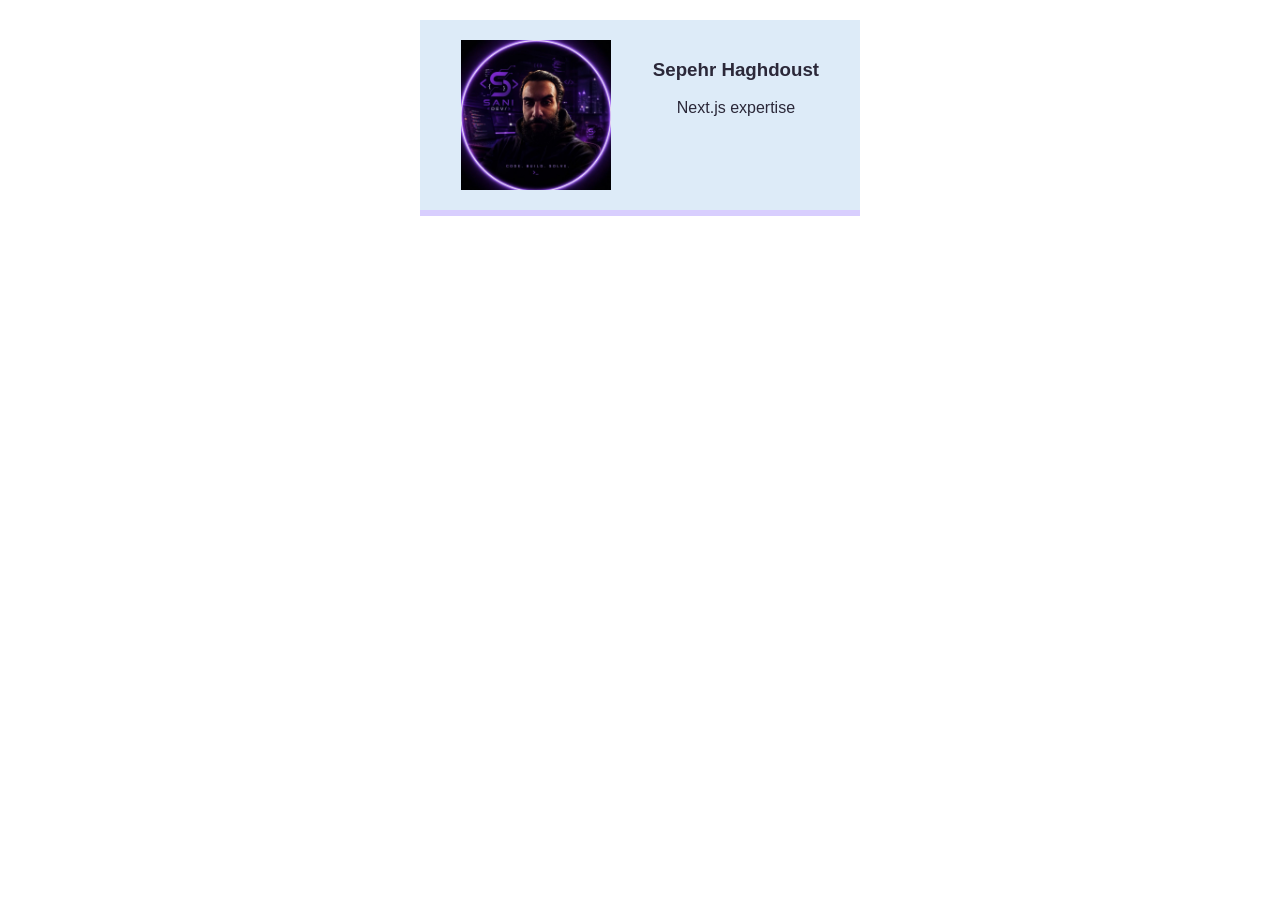
==== EP5/index.html @ b9af5de6 "add episod 5" ====
<html>
  <head>
    <link rel="stylesheet" href="styles.css" />
  </head>
  <body>
    <div class="card">
      <img class="avatar" src="./images/sepehr.jpg" alt="Sanidev. founder" />
      <div class="description">
        <h3>Sepehr Haghdoust</h3>
        <p>Next.js expertise</p>
      </div>
    </div>
  </body>
</html>
---- EP5/styles.css ----
body {
  margin: 20px;
  font-family: Verdana, Geneva, Tahoma, sans-serif;
}

.avatar {
  width: 150px;
}

.card {
  padding: 20px;
  display: flex;
  justify-content: space-around;
  width: 400px;
  margin: 0 auto;
  background-color: #ddebf8;
  color: #2b2839;
  border-bottom: 6px solid #d8cefe;
}

.description {
  text-align: center;
}
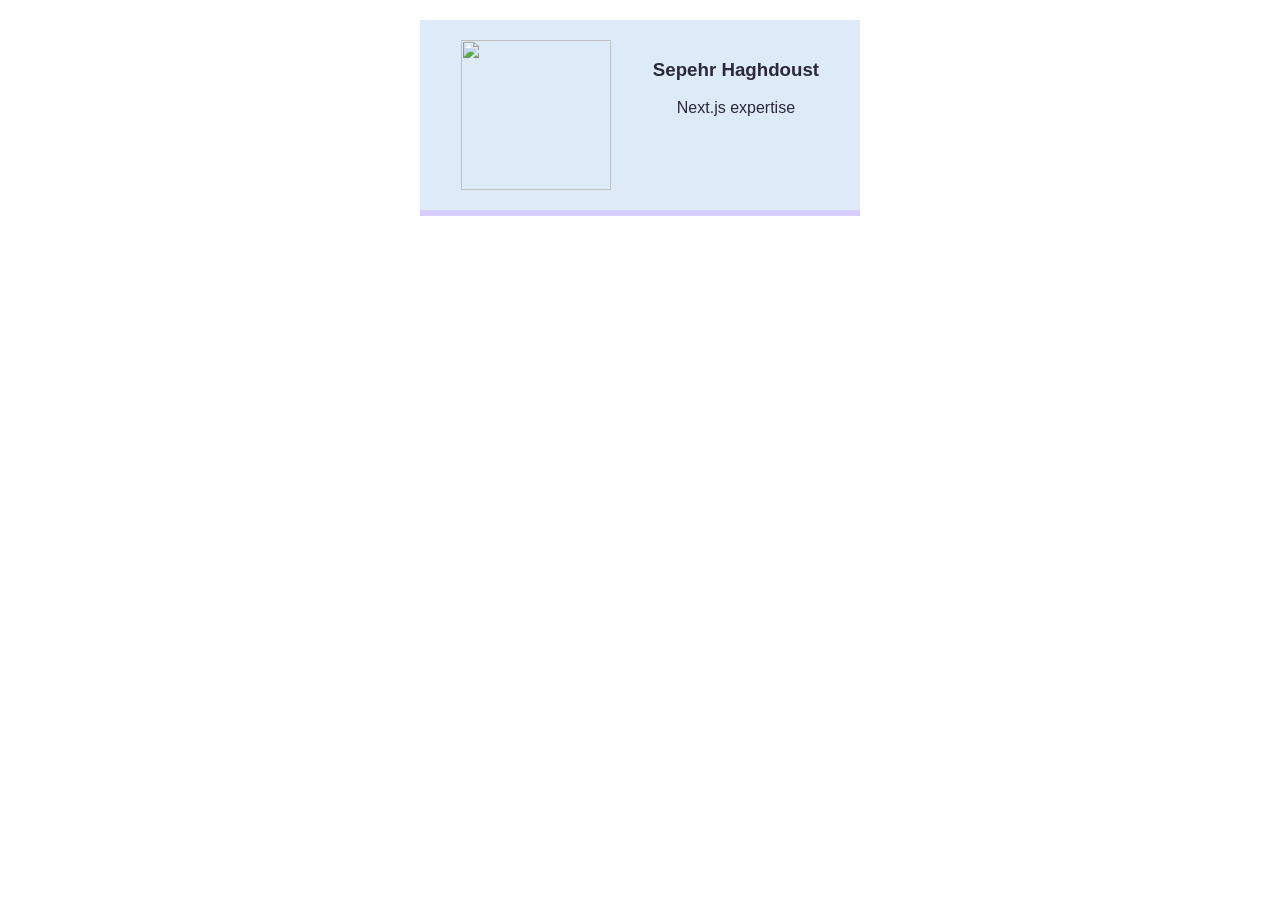
==== commit 4fd62012: "Fix avatar image path and update card styling in EP5 Corrected the avatar image source path from "./" ====
--- a/EP5/index.html
+++ b/EP5/index.html
@@ -4,8 +4,8 @@
   </head>
   <body>
     <div class="card">
-      <img class="avatar" src="./images/sepehr.jpg" alt="Sanidev. founder" />
-      <div class="description">
+      <img class="avatar" src="sepehr.jpg" />
+      <div>
         <h3>Sepehr Haghdoust</h3>
         <p>Next.js expertise</p>
       </div>
--- a/EP5/styles.css
+++ b/EP5/styles.css
@@ -8,16 +8,17 @@
 }
 
 .card {
+  width: 400px;
+  margin: 0 auto;
   padding: 20px;
   display: flex;
   justify-content: space-around;
-  width: 400px;
-  margin: 0 auto;
-  background-color: #ddebf8;
+  text-align: center;
+  background: #ddebf8;
   color: #2b2839;
   border-bottom: 6px solid #d8cefe;
 }
 
-.description {
-  text-align: center;
+.border-blue {
+  border: 1px dotted blue;
 }
